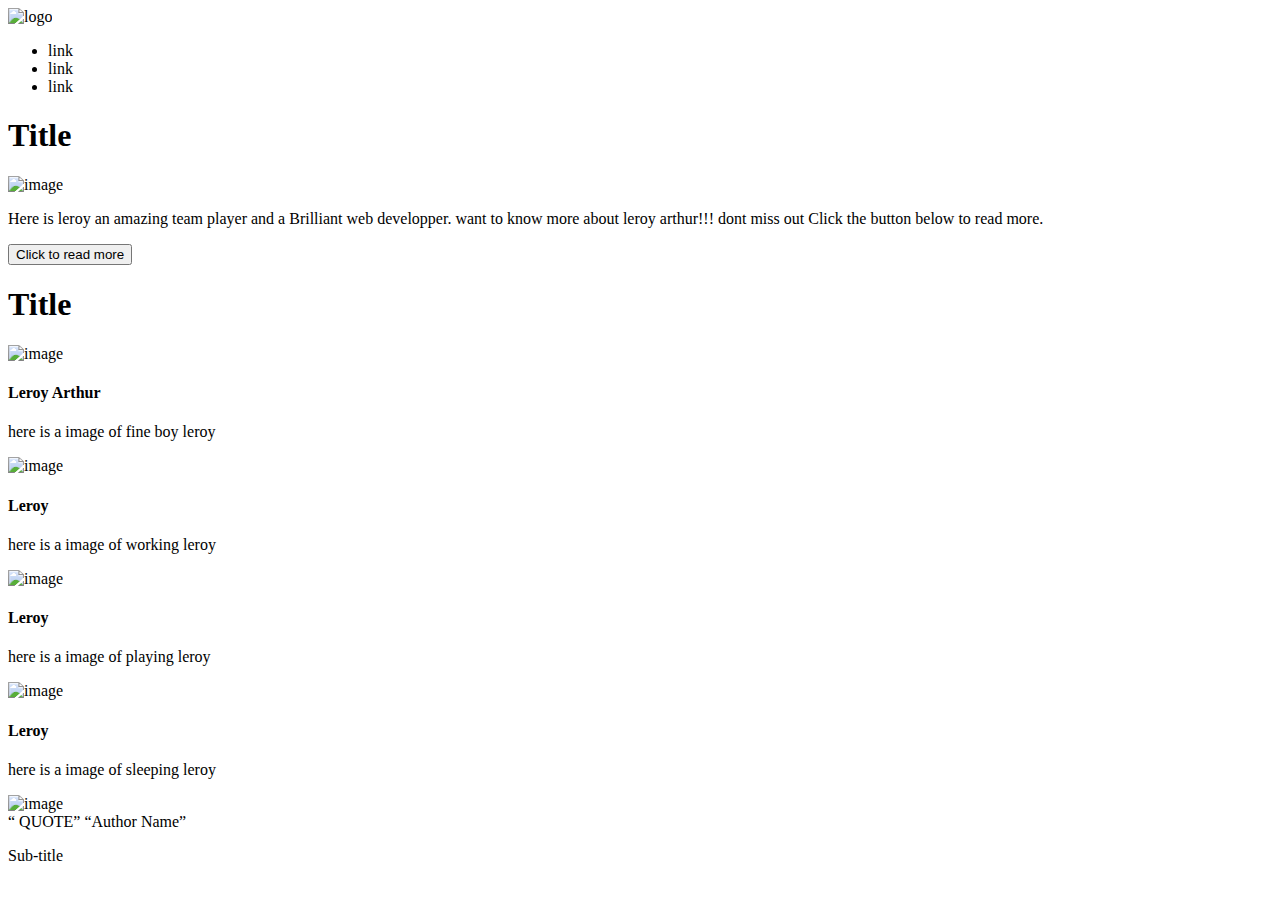
==== html_advanced/index.html @ f4d7de40 "a cool web page" ====
<!DOCTYPE html>
<html lang="en">

<head>
    <meta charset="UTF-8">
    <meta name="viewport" content="width=device-width, initial-scale=1.0">
    <title>Document</title>
</head>

<body>

    <!-- header tags -->
    <header class="display-flex">
        <!-- adding a logo container -->
        <div class="logo-container">
            <!--logo holder -->
            <div class="logo-holder">
                <!-- logo item -->
                <div class="logo-item">
                    <img src="" alt="logo">
                </div>
            </div>
        </div>

        <!-- navigation  -->
        <nav class="heading-menu">
            <!-- menu list items -->
            <ul class="parent-list">
                <!-- setting child list -->
                <li>link </li>
                <li>link </li>
                <li>link </li>
            </ul>
        </nav>
    </header>

    <!-- main section  -->
    <main class="body-container">

        <!-- banner -->

        <section class="parent-banner "> <!-- opening tag parent div -->
            <h1 class="center">Title</h1>
            <div class="main-banner-container display-flex">


                <!-- setting side image icon banner -->
                <div class="icon-image-holder">
                    <img src="" alt="image">
                </div>
                <!-- next flex item no space -->
                <div class="text-widget">
                    <!-- random text -->
                    <p>
                        Here is leroy an amazing team player and a Brilliant web developper.
                        want to know more about leroy arthur!!! dont miss out Click the button below to read more.
                    </p>

                    <!-- button click for more reads -->
                    <div class="btn">
                        <button type="submit"> Click to read more</button>
                    </div>
                </div>
            </div>
        </section><!-- closing tag parent div -->

        <!-- banner two title and images -->

        <section class="banner-two">
            <h1 class=""> Title</h1>
            <div class="three-display-flex-column">
                <div class="image-info-item-1">
                    <img src="" alt="image">
                    <h4 class="text">Leroy Arthur</h4>
                    <p class="subtitle-1">
                        here is a image of fine boy leroy
                    </p>
                </div>

                <div class="image-info-item-2">
                    <img src="" alt="image">
                    <h4 class="text">Leroy</h4>
                    <p class="subtitle-1">
                        here is a image of working leroy
                    </p>
                </div>

                <div class="image-info-item-3">
                    <img src="" alt="image">
                    <h4 class="text">Leroy</h4>
                    <p class="subtitle-1">
                        here is a image of playing leroy
                    </p>
                </div>

                <div class="image-info-item-4">
                    <img src="" alt="image">
                    <h4 class="text">Leroy</h4>
                    <p class="subtitle-1">
                        here is a image of sleeping leroy
                    </p>
                </div>


            </div>
        </section>

        <!-- quote section   -->
        <section class="quote">
            <div class="section-container display-flex">
                <!-- image holder  -->
                <div class="side-image-container">
                    <div class="image-holder">
                        <img src="" alt="image">
                    </div>
                </div>
            </div>

            <!-- quote holder  -->
            <div class="quote-holder">
                <div class="quote-holder">
                     <!-- heading of the quote -->
                     <q class="text-format-1"> QUOTE</q>
                     <q class="text-format-2">Author Name</q>
                     <p class="text-format-2">Sub-title</p>

                </div>
            </div>

        </section>





    </main>

</body>

</html>
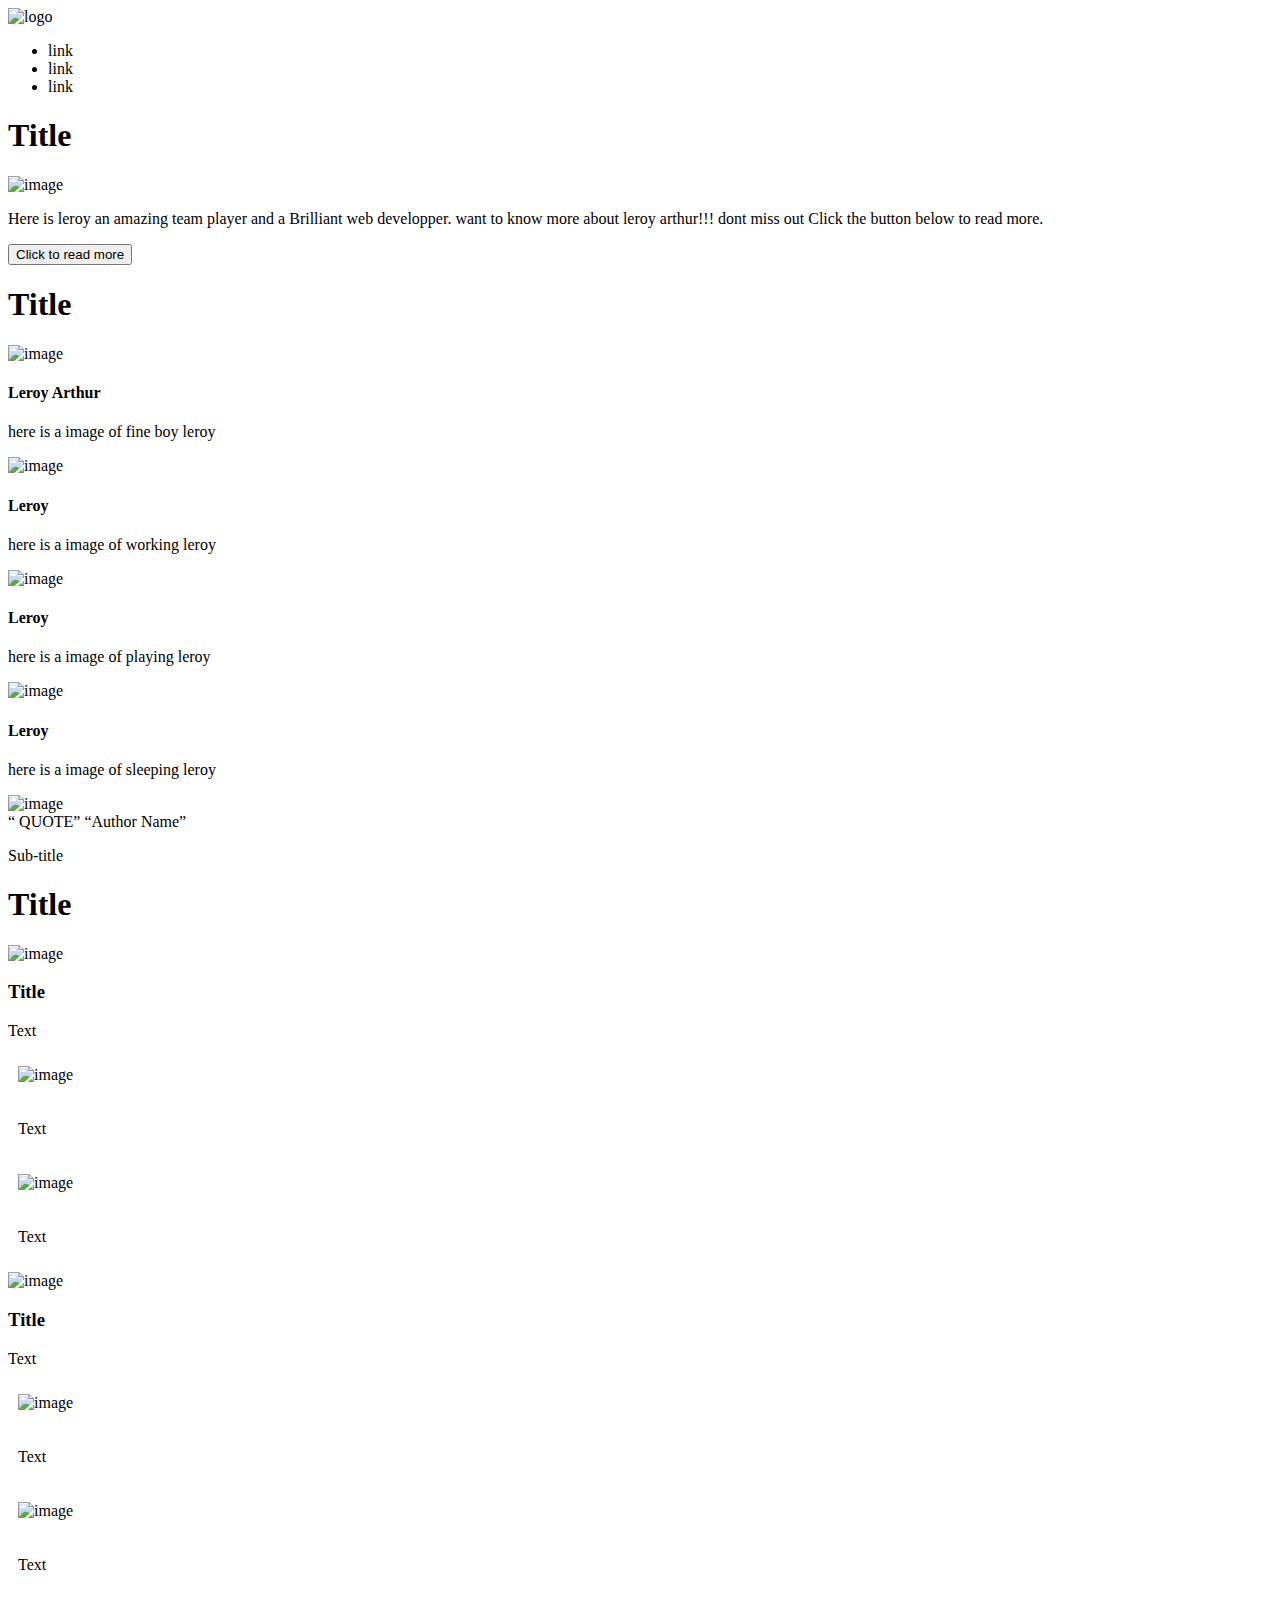
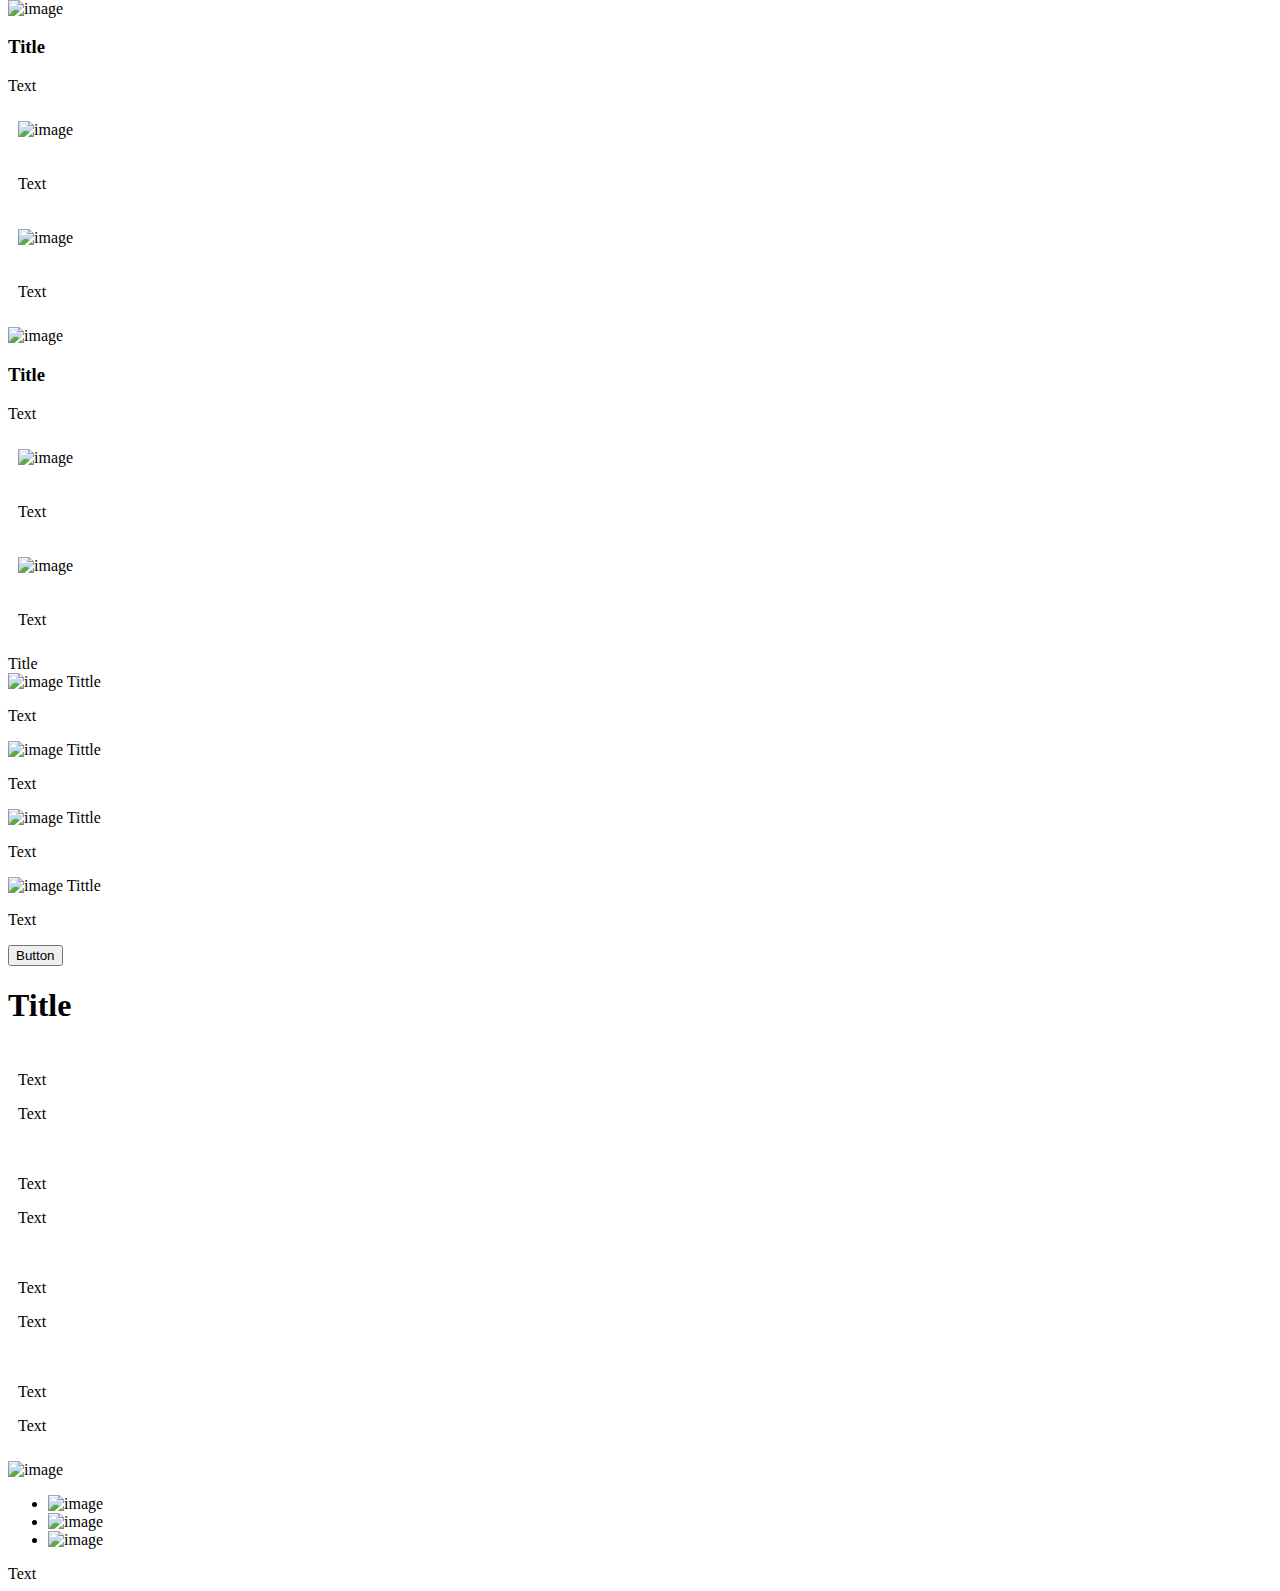
==== commit 35824370: "a cool web page" ====
--- a/html_advanced/index.html
+++ b/html_advanced/index.html
@@ -119,11 +119,248 @@
             <!-- quote holder  -->
             <div class="quote-holder">
                 <div class="quote-holder">
-                     <!-- heading of the quote -->
-                     <q class="text-format-1"> QUOTE</q>
-                     <q class="text-format-2">Author Name</q>
-                     <p class="text-format-2">Sub-title</p>
-
+                    <!-- heading of the quote -->
+                    <q class="text-format-1"> QUOTE</q>
+                    <q class="text-format-2">Author Name</q>
+                    <p class="text-format-2">Sub-title</p>
+
+                </div>
+            </div>
+
+
+            <!-- video section  -->
+            <div class="video-section-holder">
+                <!-- page holder title  -->
+                <div class="section-title-holder">
+                    <h1 class="text-format-1">Title</h1>
+                </div>
+
+                <!-- video description holder  -->
+                <div class="vedio-desc-holder">
+                    <!-- in each holder we  will have a div holder for the grid view display -->
+                    <div class="vedio-container display-flex">
+                        <!-- in each flex display we will have four  -->
+                        <div class="vedio-dec-1">
+                            <!-- image -->
+                            <img src="" alt="image">
+                            <!-- title -->
+                            <h3 class="title-text">Title</h3>
+                            <!-- short text -->
+                            <p class="text-format-2">Text</p>
+                            <!-- let creata the grip dispaly here  -->
+                            <div class="row" style="display: table;clear: both;">
+                                <div class="column" style="float: left;width: 50%;padding: 10px;">
+                                    <img src="" alt="image">
+
+                                </div>
+                                <div class="column" style="float: left;width: 50%;padding: 10px;">
+                                    <p class="text-format-2"> Text</p>
+
+                                </div>
+                            </div>
+
+                            <div class="row" style="display: table;clear: both;">
+                                <div class="column" style="float: left;width: 50%;padding: 10px;">
+                                    <img src="" alt="image">
+
+                                </div>
+                                <div class="column" style="float: left;width: 50%;padding: 10px;">
+                                    <p class="text-format-2"> Text</p>
+
+                                </div>
+                            </div>
+
+                        </div>
+                        <!-- video dec 2 -->
+                        <div class="vedio-dec-2">
+                            <!-- image -->
+                            <img src="" alt="image">
+                            <!-- title -->
+                            <h3 class="title-text">Title</h3>
+                            <!-- short text -->
+                            <p class="text-format-2">Text</p>
+                            <!-- let creata the grip dispaly here  -->
+                            <div class="row" style="display: table;clear: both;">
+                                <div class="column" style="float: left;width: 50%;padding: 10px;">
+                                    <img src="" alt="image">
+
+                                </div>
+                                <div class="column" style="float: left;width: 50%;padding: 10px;">
+                                    <p class="text-format-2"> Text</p>
+
+                                </div>
+                            </div>
+
+                            <div class="row" style="display: table;clear: both;">
+                                <div class="column" style="float: left;width: 50%;padding: 10px;">
+                                    <img src="" alt="image">
+
+                                </div>
+                                <div class="column" style="float: left;width: 50%;padding: 10px;">
+                                    <p class="text-format-2"> Text</p>
+
+                                </div>
+                            </div>
+
+                        </div>
+                        <!-- video dec 3 -->
+                        <div class="vedio-dec-3">
+                            <!-- image -->
+                            <img src="" alt="image">
+                            <!-- title -->
+                            <h3 class="title-text">Title</h3>
+                            <!-- short text -->
+                            <p class="text-format-2">Text</p>
+                            <!-- let creata the grip dispaly here  -->
+                            <div class="row" style="display: table;clear: both;">
+                                <div class="column" style="float: left;width: 50%;padding: 10px;">
+                                    <img src="" alt="image">
+
+                                </div>
+                                <div class="column" style="float: left;width: 50%;padding: 10px;">
+                                    <p class="text-format-2"> Text</p>
+
+                                </div>
+                            </div>
+
+                            <div class="row" style="display: table;clear: both;">
+                                <div class="column" style="float: left;width: 50%;padding: 10px;">
+                                    <img src="" alt="image">
+
+                                </div>
+                                <div class="column" style="float: left;width: 50%;padding: 10px;">
+                                    <p class="text-format-2"> Text</p>
+
+                                </div>
+                            </div>
+
+                        </div>
+                        <!-- video dec 4 -->
+                        <div class="vedio-dec-4">
+                            <!-- image -->
+                            <img src="" alt="image">
+                            <!-- title -->
+                            <h3 class="title-text">Title</h3>
+                            <!-- short text -->
+                            <p class="text-format-2">Text</p>
+                            <!-- let creata the grip dispaly here  -->
+                            <div class="row" style="display: table;clear: both;">
+                                <div class="column" style="float: left;width: 50%;padding: 10px;">
+                                    <img src="" alt="image">
+
+                                </div>
+                                <div class="column" style="float: left;width: 50%;padding: 10px;">
+                                    <p class="text-format-2"> Text</p>
+
+                                </div>
+                            </div>
+
+                            <div class="row" style="display: table;clear: both;">
+                                <div class="column" style="float: left;width: 50%;padding: 10px;">
+                                    <img src="" alt="image">
+
+                                </div>
+                                <div class="column" style="float: left;width: 50%;padding: 10px;">
+                                    <p class="text-format-2"> Text</p>
+
+                                </div>
+                            </div>
+
+                        </div>
+
+                    </div>
+                </div>
+            </div>
+
+            <!-- membership section -->
+            <div class="member-container">
+                <div class="center"> Title</div>
+                <!-- setting display flex holder -->
+                <div class="memeber-holder display-flex">
+                    <div class="member-content-1">
+                        <img src="" alt="image">
+                        <span>Tittle</span>
+                        <p>Text</p>
+
+                    </div>
+                    <!-- content-2 -->
+                    <div class="member-content-3">
+                        <img src="" alt="image">
+                        <span>Tittle</span>
+                        <p>Text</p>
+
+                    </div>
+                    <!-- content -3 -->
+                    <div class="member-content-3">
+                        <img src="" alt="image">
+                        <span>Tittle</span>
+                        <p>Text</p>
+
+                    </div>
+                    <div class="member-content-4">
+                        <img src="" alt="image">
+                        <span>Tittle</span>
+                        <p>Text</p>
+
+                      </div>
+                
+
+                </div>
+                <button type="submit">Button</button>
+            </div>
+            <!-- fAQ -->
+            <div class="faq-container">
+                <div class="center">
+                    <h1 class="text-format-1">Title</h1>
+                </div>
+                <!-- FAQ container  -->
+                <div class="faq-holder">
+                    <div class="row" style="display: table;clear: both;">
+                        <div class="column" style="float: left;width: 50%;padding: 10px;">
+                            <p class="text-format-2"> Text</p>
+                            <p class="text-format-2"> Text</p>
+
+                        </div>
+                        <div class="column" style="float: left;width: 50%;padding: 10px;">
+                            <p class="text-format-2"> Text</p>
+                            <p class="text-format-2"> Text</p>
+
+                        </div>
+                    </div>
+                    <!-- column two -->
+                    <div class="row" style="display: table;clear: both;">
+                        <div class="column" style="float: left;width: 50%;padding: 10px;">
+                            <p class="text-format-2"> Text</p>
+                            <p class="text-format-2"> Text</p>
+
+                        </div>
+                        <div class="column" style="float: left;width: 50%;padding: 10px;">
+                            <p class="text-format-2"> Text</p>
+                            <p class="text-format-2"> Text</p>
+
+                        </div>
+                    </div>
+                </div>
+            </div>
+
+            <!-- footer page -->
+            <div class="footer-holder">
+                <div class="footer-item display-flex">
+                     <div class="logo">
+                        <img src="" alt="image">
+                     </div>
+
+                     <!-- image in flex view  -->
+                     <div class="display-flex">
+                        <ul>
+                            <li><img src="" alt="image"></li>
+                            <li><img src="" alt="image"></li>
+                            <li><img src="" alt="image"></li>
+                        </ul>
+                     </div>
+                </div>
+                <div class="center">
+                    <span>Text</span>
                 </div>
             </div>
 
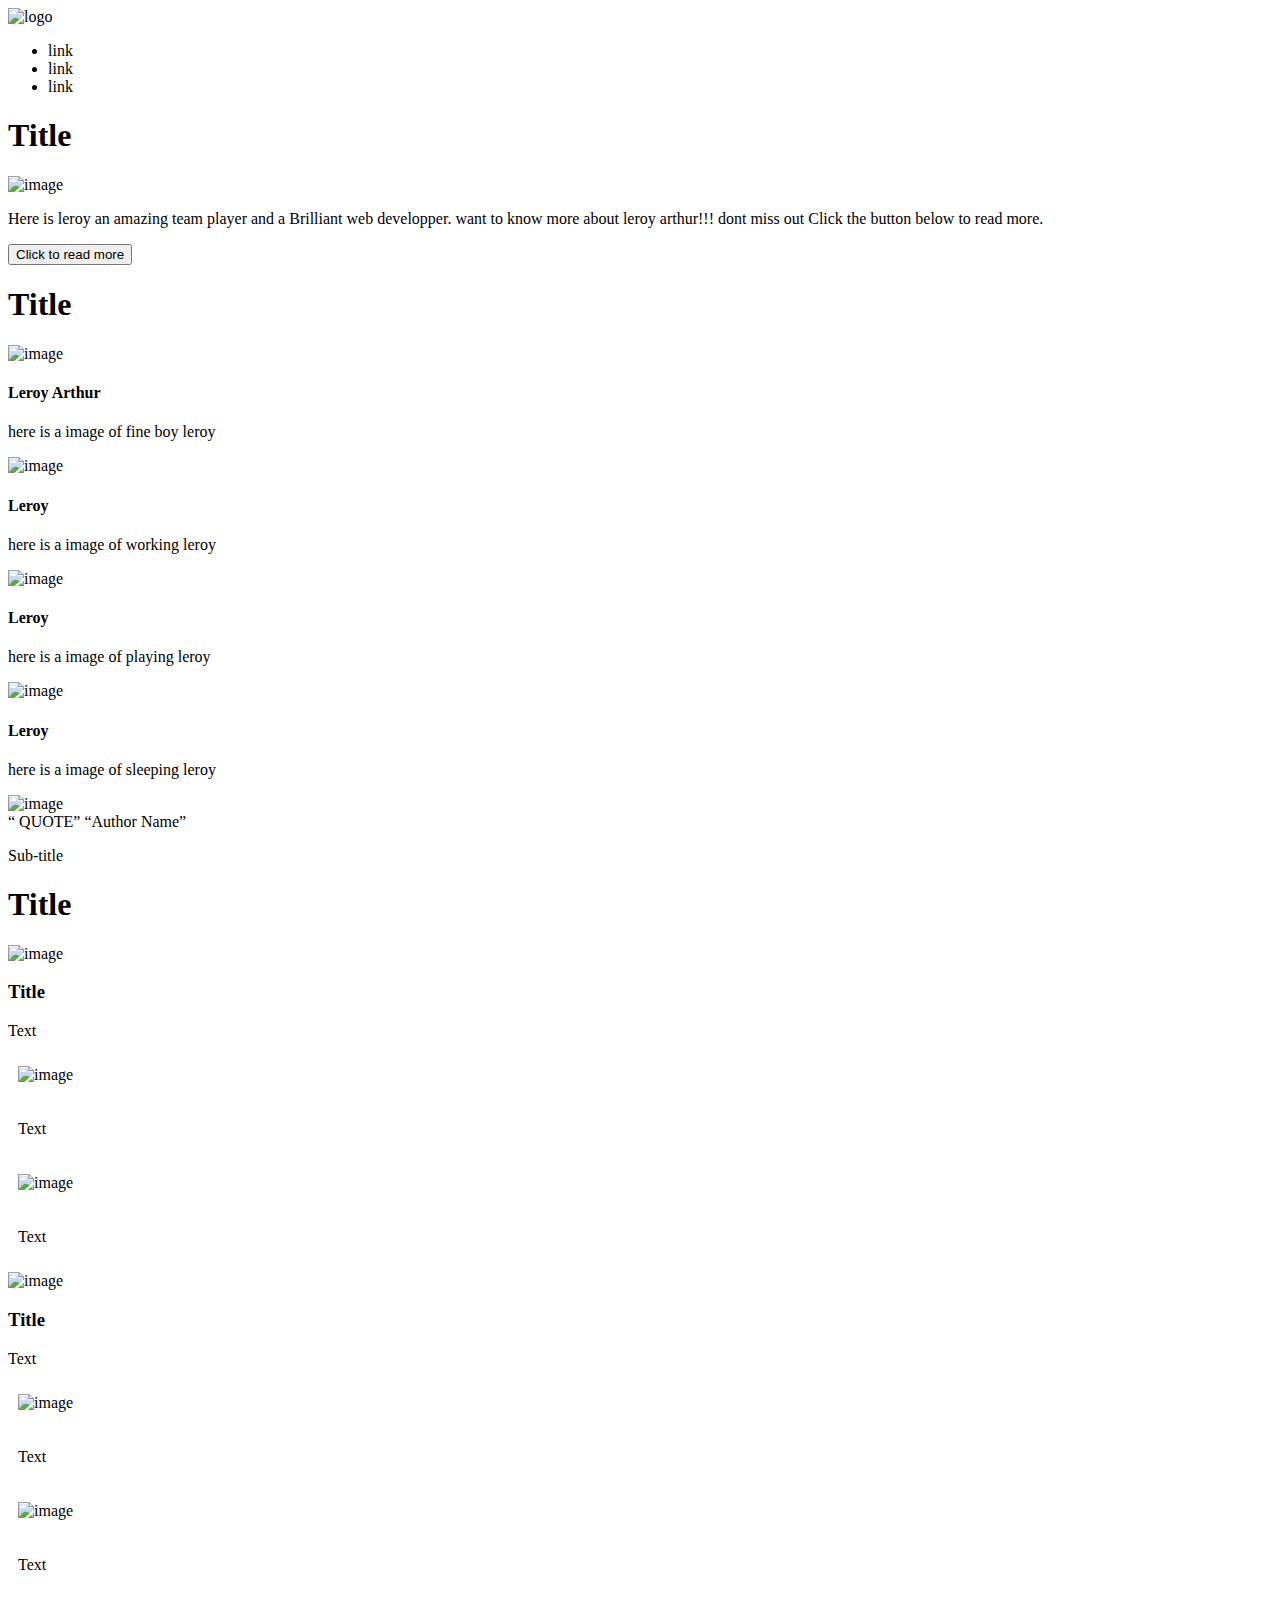
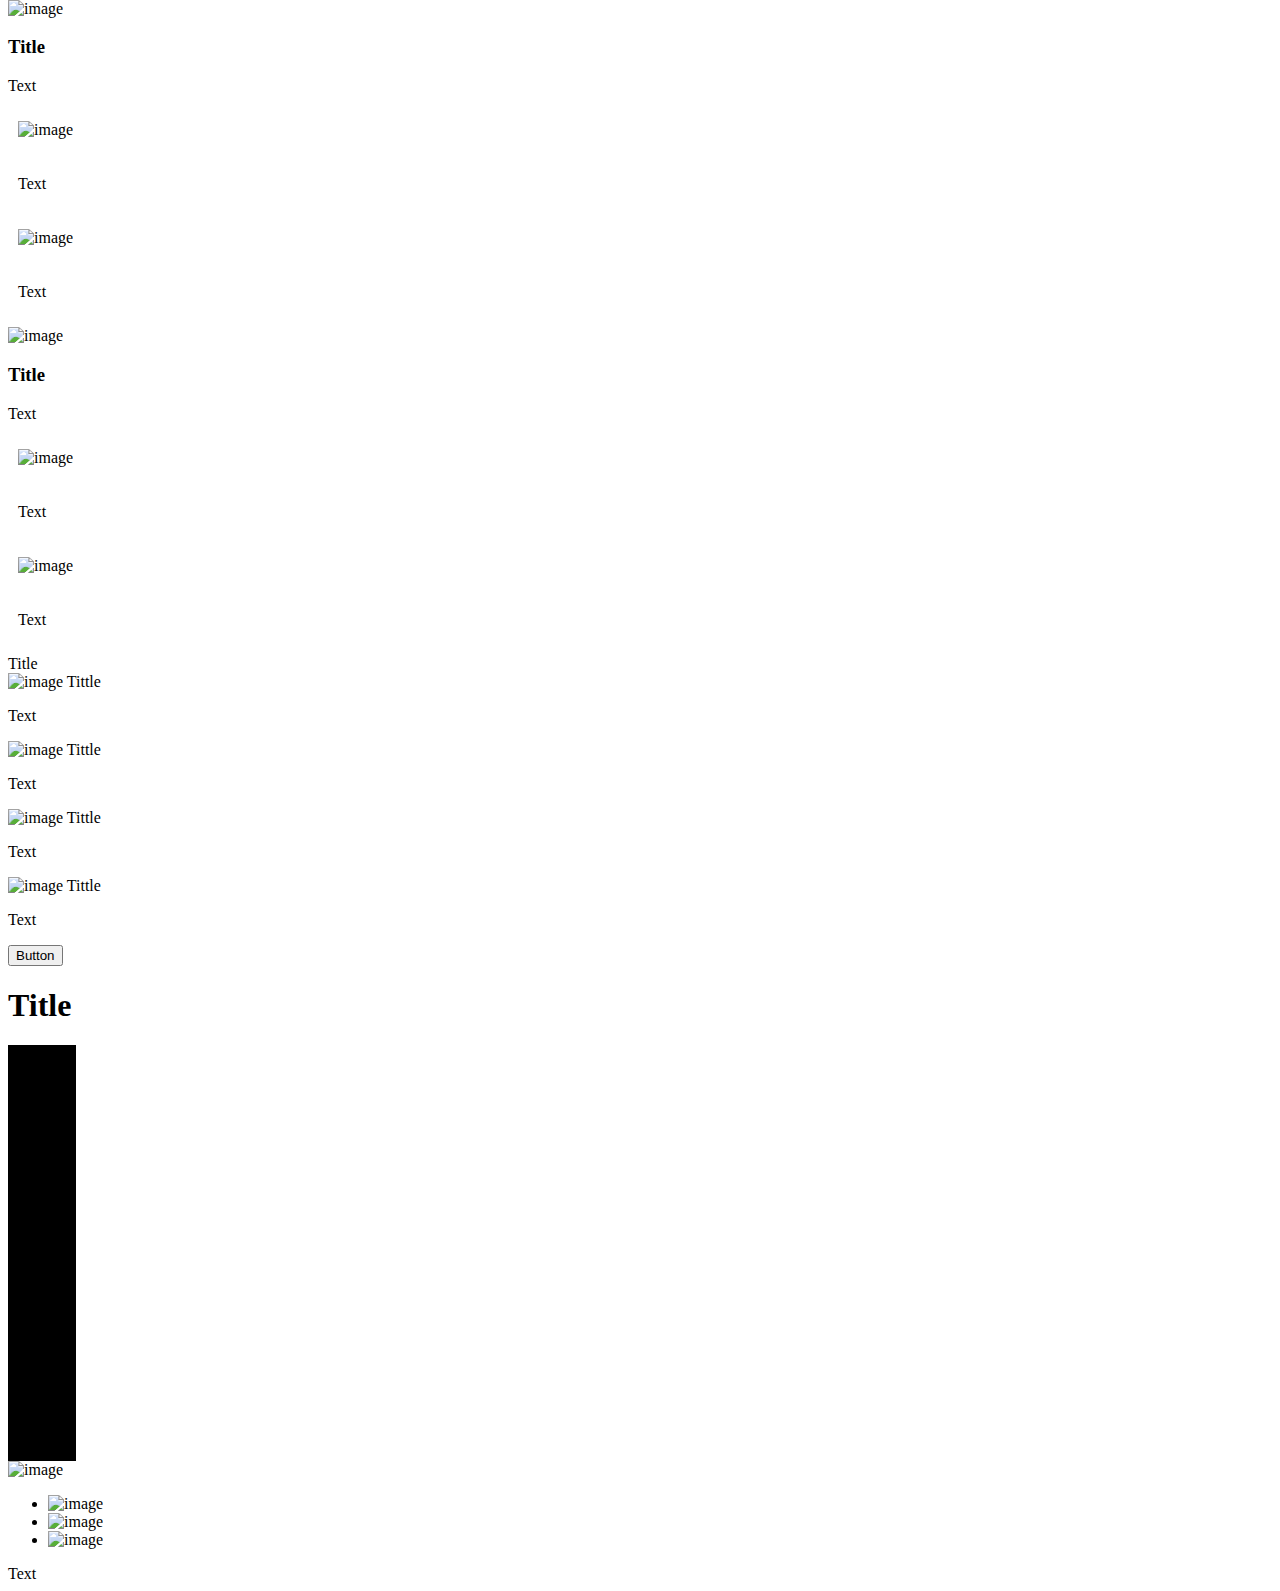
==== commit 47a73fab: "a cool web page" ====
--- a/html_advanced/index.html
+++ b/html_advanced/index.html
@@ -316,12 +316,12 @@
                 <!-- FAQ container  -->
                 <div class="faq-holder">
                     <div class="row" style="display: table;clear: both;">
-                        <div class="column" style="float: left;width: 50%;padding: 10px;">
-                            <p class="text-format-2"> Text</p>
-                            <p class="text-format-2"> Text</p>
-
-                        </div>
-                        <div class="column" style="float: left;width: 50%;padding: 10px;">
+                        <div class="column" style="float: left;width: 50%;padding: 10px;background-color: black;">
+                            <p class="text-format-2"> Text</p>
+                            <p class="text-format-2"> Text</p>
+
+                        </div>
+                        <div class="column" style="float: left;width: 50%;padding: 10px;background-color: black;">
                             <p class="text-format-2"> Text</p>
                             <p class="text-format-2"> Text</p>
 
@@ -329,12 +329,12 @@
                     </div>
                     <!-- column two -->
                     <div class="row" style="display: table;clear: both;">
-                        <div class="column" style="float: left;width: 50%;padding: 10px;">
-                            <p class="text-format-2"> Text</p>
-                            <p class="text-format-2"> Text</p>
-
-                        </div>
-                        <div class="column" style="float: left;width: 50%;padding: 10px;">
+                        <div class="column" style="float: left;width: 50%;padding: 10px;background-color: black;">
+                            <p class="text-format-2"> Text</p>
+                            <p class="text-format-2"> Text</p>
+
+                        </div>
+                        <div class="column" style="float: left;width: 50%;padding: 10px; background-color: black;">
                             <p class="text-format-2"> Text</p>
                             <p class="text-format-2"> Text</p>
 
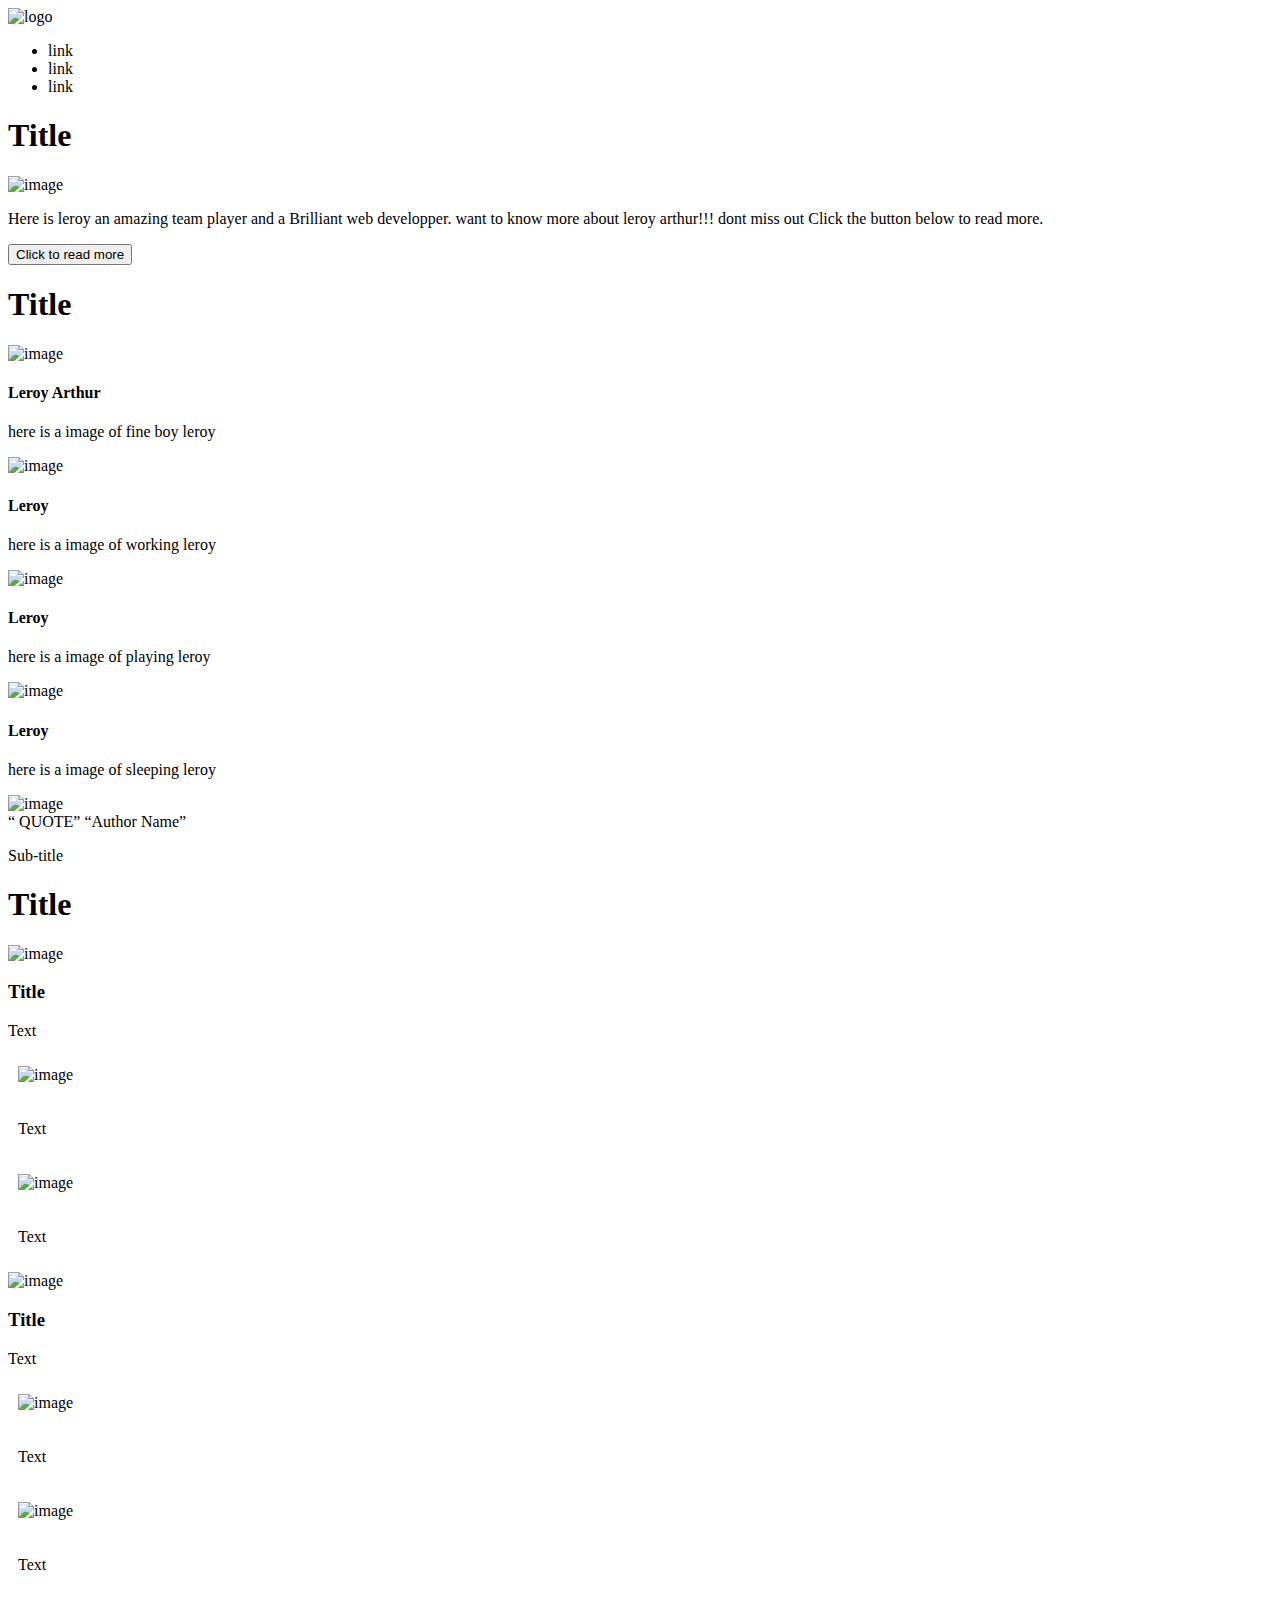
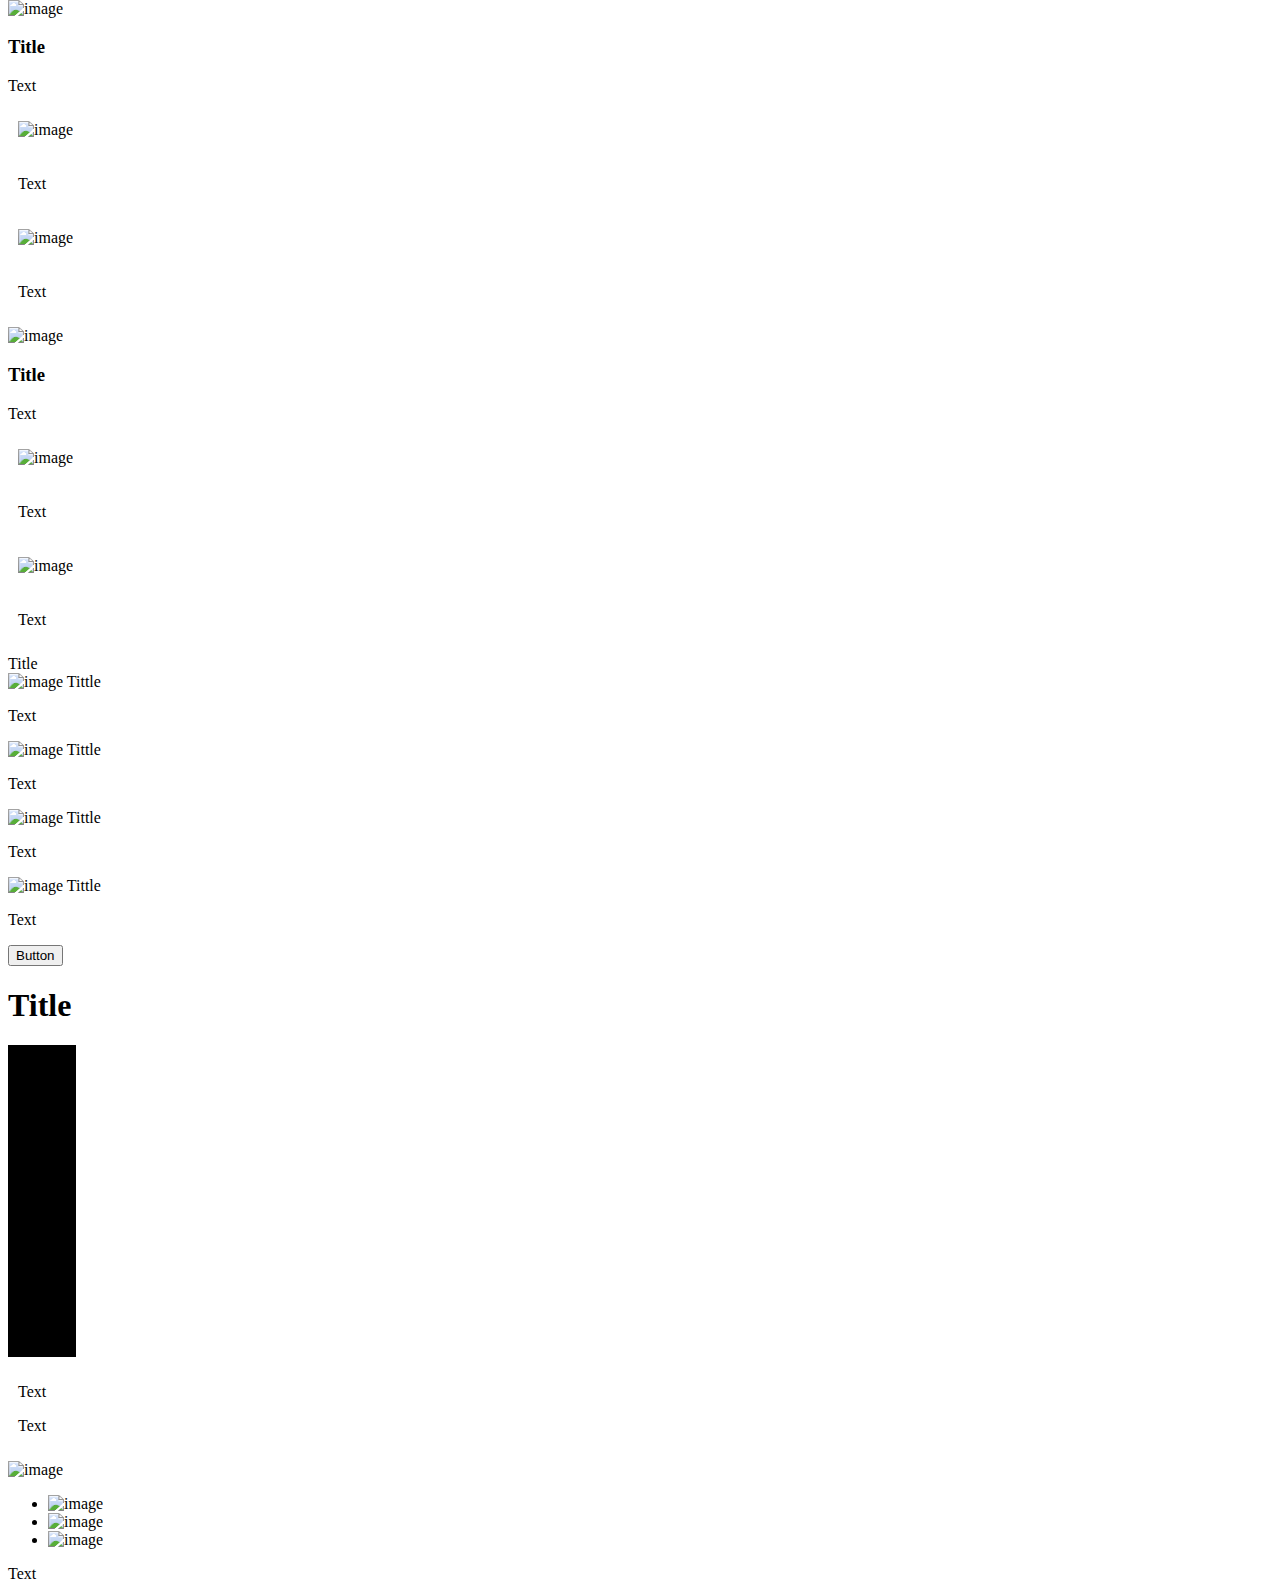
==== commit 2a92f693: "a cool web page" ====
--- a/html_advanced/index.html
+++ b/html_advanced/index.html
@@ -334,7 +334,7 @@
                             <p class="text-format-2"> Text</p>
 
                         </div>
-                        <div class="column" style="float: left;width: 50%;padding: 10px; background-color: black;">
+                        <div class="column" style="float: left;width: 50%;padding: 10px;">
                             <p class="text-format-2"> Text</p>
                             <p class="text-format-2"> Text</p>
 
